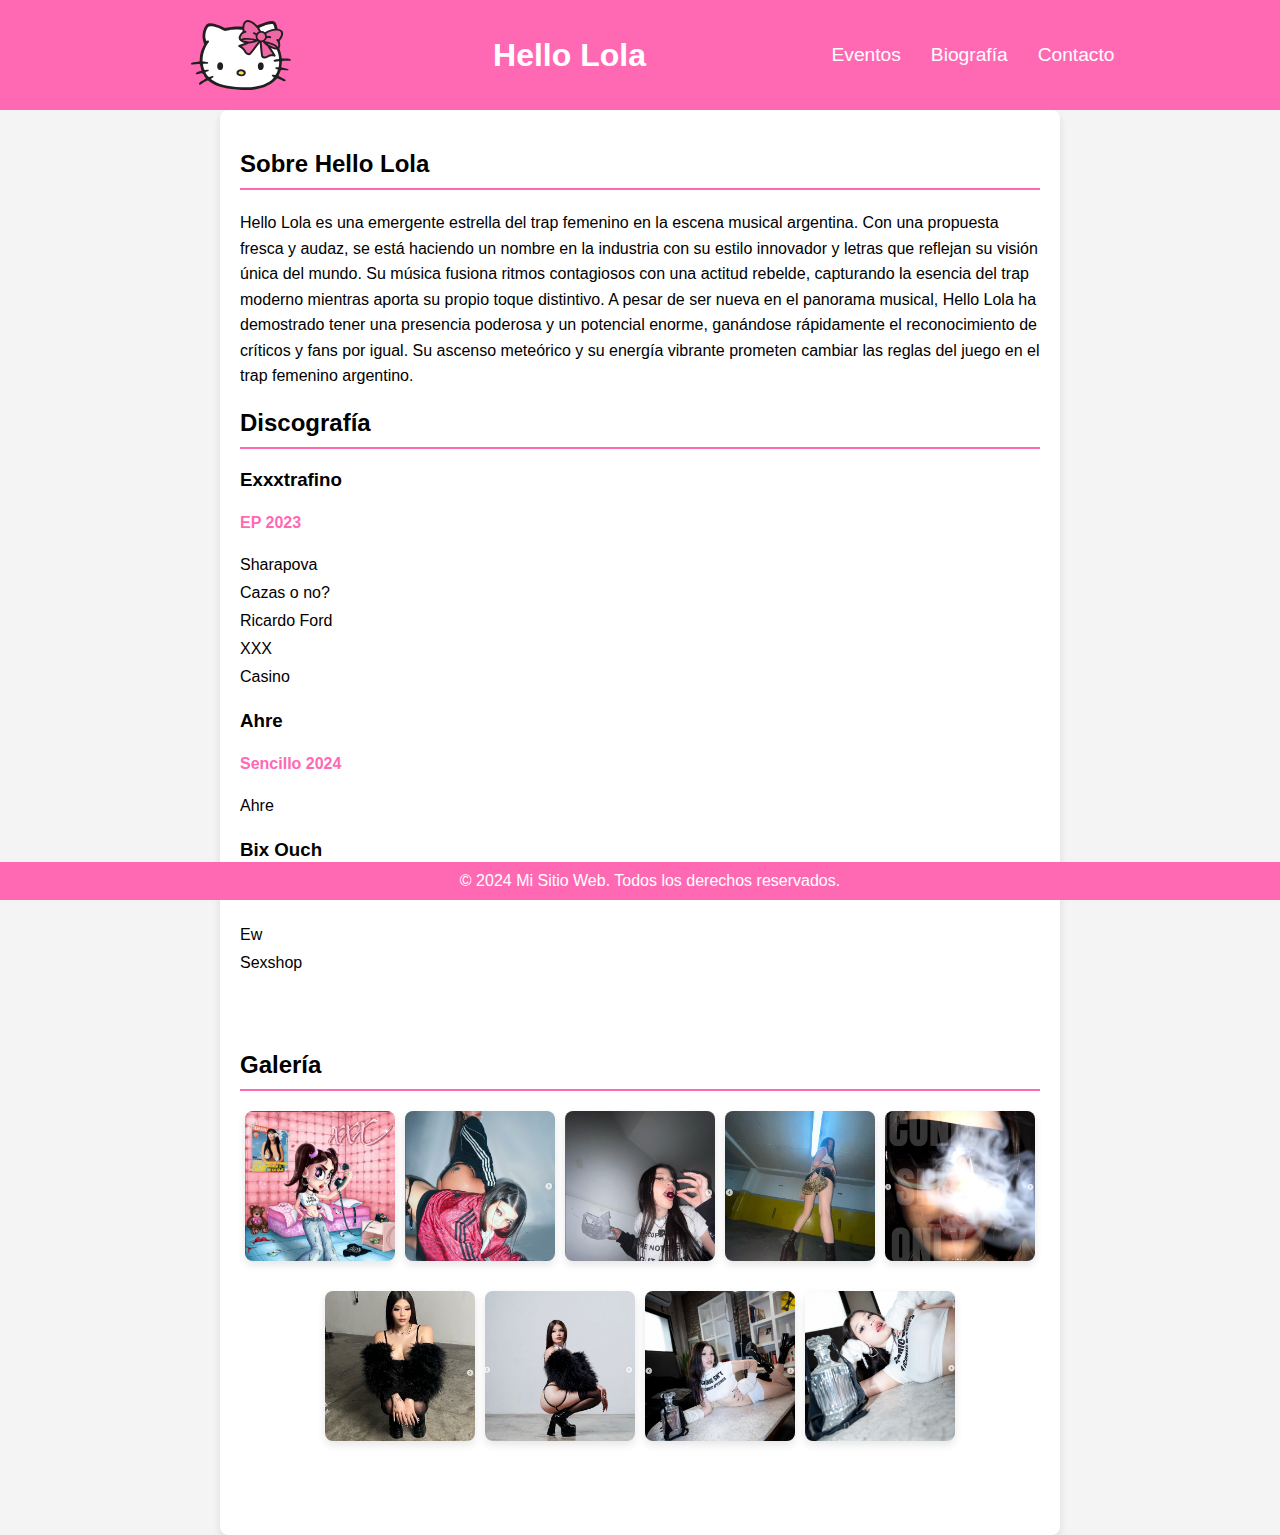
==== EJERCICIO COMPONENTES 1/index.html @ 7adb597a "Agregar contenido" ====
<!DOCTYPE html>
<head>
    <meta charset="UTF-8">
    <meta name="viewport" content="width=device-width, initial-scale=1.0">
    <title>Componente Nativo</title>
    <link rel="stylesheet" href="stylesheet.css">
</head>
<body>

    <header-component></header-component>
    
    <main>
        <section id="bio">
            <h2>Sobre Hello Lola</h2>
            <p>Hello Lola es una emergente estrella del trap femenino en la 
                escena musical argentina. Con una propuesta fresca y audaz, se 
                está haciendo un nombre en la industria con su estilo innovador y 
                letras que reflejan su visión única del mundo. Su música fusiona 
                ritmos contagiosos con una actitud rebelde, capturando la esencia del trap 
                moderno mientras aporta su propio toque distintivo. A pesar de ser nueva en 
                el panorama musical, Hello Lola ha demostrado tener una presencia poderosa y un
                 potencial enorme, ganándose rápidamente el reconocimiento de críticos y fans por 
                 igual. Su ascenso meteórico y su energía vibrante prometen cambiar las reglas del 
                 juego en el trap femenino argentino.

            </p>
            <h2>Discografía</h2>
        </section>
    
            <section class="discografia">
                <h3>Exxxtrafino</h3>
                <p> EP 2023</p>
                <ul>
                    <li>Sharapova</li>
                    <li>Cazas o no?</li>
                    <li>Ricardo Ford</li>
                    <li>XXX</li>
                    <li>Casino</li>
                </ul>

                <h3>Ahre</h3>
                <p> Sencillo 2024</p>
                <ul>
                    <li>Ahre</li>   
                </ul>

                <h3>Bix Ouch</h3>
                <p> EP 2024</p>
                <ul>
                    <li>Ew</li>   
                    <li>Sexshop</li>   
                </ul>


            </section>

            <br> <br> <br>

            <section id="gallery">
                <h2>Galería</h2>
                <div class="gallery">
                    <img src="IMAGENES/FOTO.png" alt="Imagen 1">
                    <img src="IMAGENES/1.png" alt="Imagen 2">
                    <img src="IMAGENES/2.png" alt="Imagen 3">
                    <img src="IMAGENES/3.png" alt="Imagen 4">
                    <img src="IMAGENES/4.png" alt="Imagen 1">
                    <img src="IMAGENES/5.png" alt="Imagen 2">
                    <img src="IMAGENES/6.png" alt="Imagen 3">
                    <img src="IMAGENES/7.png" alt="Imagen 4">
                    <img src="IMAGENES/8.png" alt="Imagen 4">
                </div>
            </section>
            <br> <br> <br>
    </main>

    <footer-component></footer-component>

    <script src="header-component.js"></script>
    <script src="footer-component.js"></script>
</body>
</html>
---- EJERCICIO COMPONENTES 1/stylesheet.css ----
body {
    font-family: sans-serif;
    margin: 0;
    padding: 0;
    background-color: #f4f4f4;
}

header {
    background-color: #FF69B4;
    color: #fff;
    padding: 20px;
    flex-direction: row;
    align-items: center;
    width: 100%;
    position: relative;
    display: flex; 
    justify-content: space-evenly;
}

header .logo {
    width: 100px;
    margin-right: 2.5%;
}

header h1 {
    margin: 0;
    font-size: 2em;
    font-weight: bold;
}

header ul {
    display: flex;
    flex-direction: row;
    align-items: center;
    list-style: none;
    margin: 0;
    padding: 0;
}

header ul li {
    padding: 0 15px;
    font-size: 1.2rem;
}

header ul li a {
    text-decoration: none;
    color: white;
}

footer {
    background-color: #FF69B4;
    color: #fff;
    text-align: center;
    padding: 10px;
    position: fixed;
    width: 100%;
    bottom: 0;
}

footer p {
    margin: 0;
}

main {
    padding: 20px;
    max-width: 800px;
    margin: auto;
    background-color: #fff;
    border-radius: 8px;
    box-shadow: 0 4px 8px rgba(0, 0, 0, 0.1);
}

main h2 {
    font-weight: bold;
    border-bottom: 2px solid #FF69B4;
    padding-bottom: 10px;
    margin-bottom: 20px;
}

main p {
    font-weight: normal;
    line-height: 1.6;
}

main ul {
    padding: 0;
    margin: 0;
}

main ul li {
    padding: 5px 0;
    margin: 0;
    font-weight: normal;
    list-style: none;
}

main img {
    width: 300px;
    border-radius: 10px;
    box-shadow: 0 4px 8px rgba(0, 0, 0, 0.1);
    display: block;
    margin-bottom: 20px;
}
.discografia p {
    font-weight: bold;
    color: #FF69B4;
}

.gallery {
    display: flex;
    flex-wrap: wrap;
    gap: 10px;
    justify-content: center;
}

.gallery img {
    width: 150px;
    height: 150px;
    object-fit: cover;
    border-radius: 8px;
    box-shadow: 0 4px 8px rgba(0, 0, 0, 0.1);
}
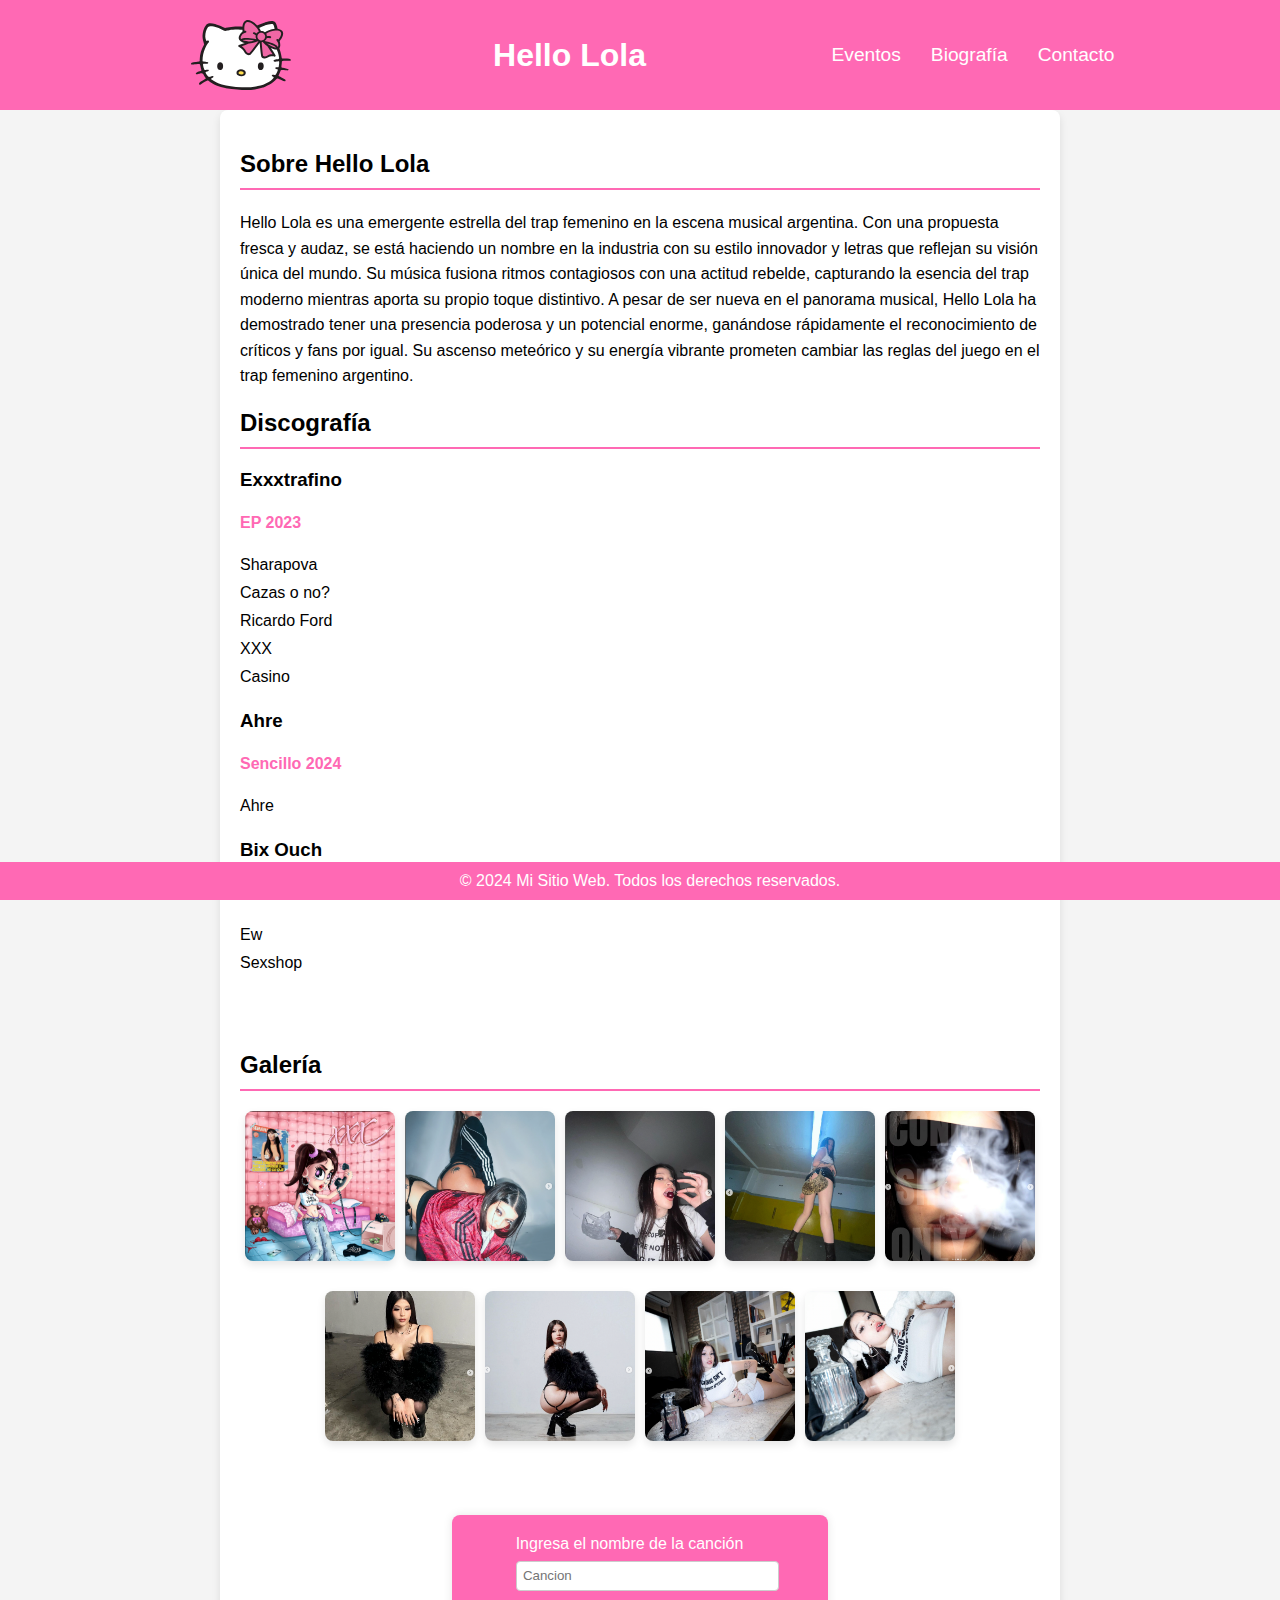
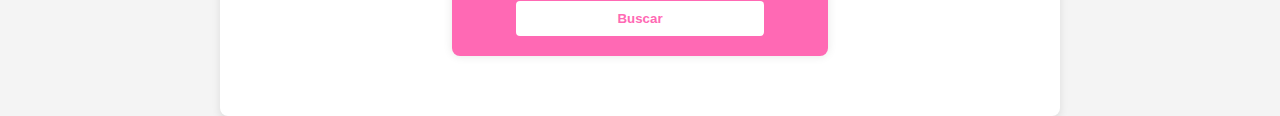
==== commit 92b6f429: "Intento api" ====
--- a/EJERCICIO COMPONENTES 1/index.html
+++ b/EJERCICIO COMPONENTES 1/index.html
@@ -71,11 +71,23 @@
                 </div>
             </section>
             <br> <br> <br>
+    <div class="BuscaLetras">
+            <form action="" onsubmit="return cargaCancion(event);">
+                <label for="cancion">Ingresa el nombre de la canción</label>
+                <input type="text" id="cancion" name="cancion" placeholder="Cancion" required>
+                <button type="submit">Buscar</button>
+            </form>
+
+                <div class="letra" id="letra">
+                </div>
+
+    </div>
     </main>
 
     <footer-component></footer-component>
 
     <script src="header-component.js"></script>
     <script src="footer-component.js"></script>
+    <script src="lyrics.js"></script>
 </body>
 </html>
--- a/EJERCICIO COMPONENTES 1/stylesheet.css
+++ b/EJERCICIO COMPONENTES 1/stylesheet.css
@@ -121,3 +121,55 @@
     border-radius: 8px;
     box-shadow: 0 4px 8px rgba(0, 0, 0, 0.1);
 }
+
+.BuscaLetras {
+    justify-content: center;
+    align-items: center;
+    display: flex;
+}
+form {
+    background-color: #ff69b4;
+    padding-right: 8%;
+    padding-left: 8%;
+    padding-top: 2.5%;
+    padding-bottom: 2.5%;
+    border-radius: 8px;
+    box-shadow: 0 0 10px rgba(0, 0, 0, 0.1);
+    width: fit-content;
+    margin-bottom: 5%;
+}
+
+label {
+    display: block;
+    margin-bottom: 8px;
+    color: white;
+}
+
+input[type="text"],
+input[type="password"] {
+    width: 100%;
+    padding: 2.5%;
+    margin-bottom: 10px;
+    border: 1px solid #ccc;
+    border-radius: 4px;
+}
+
+input[type="checkbox"] {
+    margin-right: 5px;
+}
+
+button {
+    width: 100%;
+    padding: 10px;
+    background-color: white;
+    color: #ff69b4;
+    border: none;
+    border-radius: 4px;
+    cursor: pointer;
+    font-weight: bold;
+}
+
+button:hover {
+    background-color: #43005E;
+    color: white;
+}
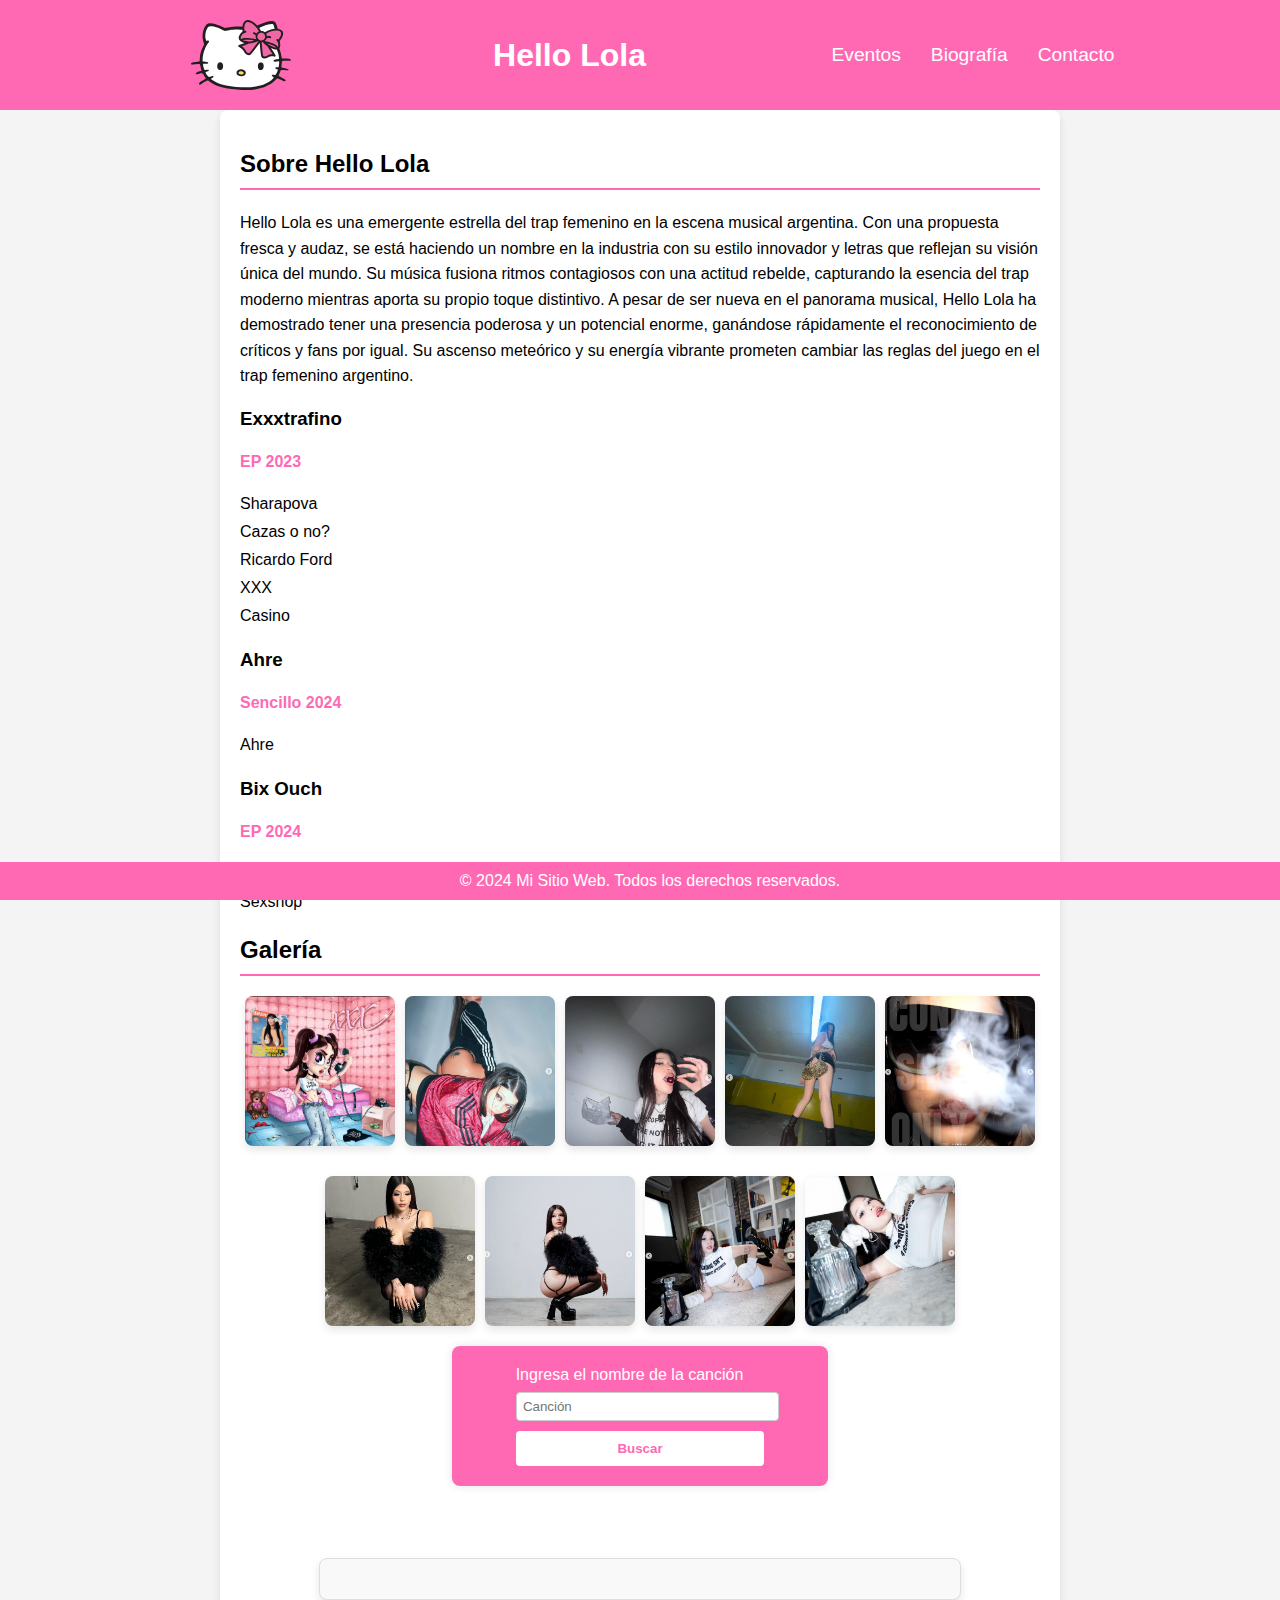
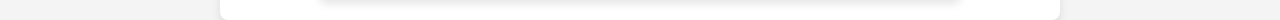
==== commit f95f5479: "Funcional Pero canciones de coldplay" ====
--- a/EJERCICIO COMPONENTES 1/index.html
+++ b/EJERCICIO COMPONENTES 1/index.html
@@ -1,4 +1,5 @@
 <!DOCTYPE html>
+<html lang="es">
 <head>
     <meta charset="UTF-8">
     <meta name="viewport" content="width=device-width, initial-scale=1.0">
@@ -19,75 +20,67 @@
                 ritmos contagiosos con una actitud rebelde, capturando la esencia del trap 
                 moderno mientras aporta su propio toque distintivo. A pesar de ser nueva en 
                 el panorama musical, Hello Lola ha demostrado tener una presencia poderosa y un
-                 potencial enorme, ganándose rápidamente el reconocimiento de críticos y fans por 
-                 igual. Su ascenso meteórico y su energía vibrante prometen cambiar las reglas del 
-                 juego en el trap femenino argentino.
+                potencial enorme, ganándose rápidamente el reconocimiento de críticos y fans por 
+                igual. Su ascenso meteórico y su energía vibrante prometen cambiar las reglas del 
+                juego en el trap femenino argentino.
+            </p>
+        </section>
 
-            </p>
-            <h2>Discografía</h2>
+        <section class="discografia">
+            <h3>Exxxtrafino</h3>
+            <p>EP 2023</p>
+            <ul>
+                <li>Sharapova</li>
+                <li>Cazas o no?</li>
+                <li>Ricardo Ford</li>
+                <li>XXX</li>
+                <li>Casino</li>
+            </ul>
+
+            <h3>Ahre</h3>
+            <p>Sencillo 2024</p>
+            <ul>
+                <li>Ahre</li>   
+            </ul>
+
+            <h3>Bix Ouch</h3>
+            <p>EP 2024</p>
+            <ul>
+                <li>Ew</li>   
+                <li>Sexshop</li>   
+            </ul>
         </section>
-    
-            <section class="discografia">
-                <h3>Exxxtrafino</h3>
-                <p> EP 2023</p>
-                <ul>
-                    <li>Sharapova</li>
-                    <li>Cazas o no?</li>
-                    <li>Ricardo Ford</li>
-                    <li>XXX</li>
-                    <li>Casino</li>
-                </ul>
 
-                <h3>Ahre</h3>
-                <p> Sencillo 2024</p>
-                <ul>
-                    <li>Ahre</li>   
-                </ul>
+        <section id="gallery">
+            <h2>Galería</h2>
+            <div class="gallery">
+                <img src="IMAGENES/FOTO.png" alt="Imagen 1">
+                <img src="IMAGENES/1.png" alt="Imagen 2">
+                <img src="IMAGENES/2.png" alt="Imagen 3">
+                <img src="IMAGENES/3.png" alt="Imagen 4">
+                <img src="IMAGENES/4.png" alt="Imagen 1">
+                <img src="IMAGENES/5.png" alt="Imagen 2">
+                <img src="IMAGENES/6.png" alt="Imagen 3">
+                <img src="IMAGENES/7.png" alt="Imagen 4">
+                <img src="IMAGENES/8.png" alt="Imagen 4">
+            </div>
+        </section>
 
-                <h3>Bix Ouch</h3>
-                <p> EP 2024</p>
-                <ul>
-                    <li>Ew</li>   
-                    <li>Sexshop</li>   
-                </ul>
-
-
-            </section>
-
-            <br> <br> <br>
-
-            <section id="gallery">
-                <h2>Galería</h2>
-                <div class="gallery">
-                    <img src="IMAGENES/FOTO.png" alt="Imagen 1">
-                    <img src="IMAGENES/1.png" alt="Imagen 2">
-                    <img src="IMAGENES/2.png" alt="Imagen 3">
-                    <img src="IMAGENES/3.png" alt="Imagen 4">
-                    <img src="IMAGENES/4.png" alt="Imagen 1">
-                    <img src="IMAGENES/5.png" alt="Imagen 2">
-                    <img src="IMAGENES/6.png" alt="Imagen 3">
-                    <img src="IMAGENES/7.png" alt="Imagen 4">
-                    <img src="IMAGENES/8.png" alt="Imagen 4">
-                </div>
-            </section>
-            <br> <br> <br>
-    <div class="BuscaLetras">
-            <form action="" onsubmit="return cargaCancion(event);">
+        <div class="BuscaLetras">
+            <form action="" id="letrasForm">
                 <label for="cancion">Ingresa el nombre de la canción</label>
-                <input type="text" id="cancion" name="cancion" placeholder="Cancion" required>
+                <input type="text" id="cancion" name="cancion" placeholder="Canción" required>
                 <button type="submit">Buscar</button>
             </form>
-
-                <div class="letra" id="letra">
-                </div>
-
-    </div>
+<br><br>
+            <div class="letra" id="letra"></div>
+        </div>
     </main>
 
     <footer-component></footer-component>
 
     <script src="header-component.js"></script>
     <script src="footer-component.js"></script>
-    <script src="lyrics.js"></script>
+    <script src="lyrics.js"></script> 
 </body>
 </html>
--- a/EJERCICIO COMPONENTES 1/stylesheet.css
+++ b/EJERCICIO COMPONENTES 1/stylesheet.css
@@ -102,6 +102,7 @@
     display: block;
     margin-bottom: 20px;
 }
+
 .discografia p {
     font-weight: bold;
     color: #FF69B4;
@@ -126,7 +127,9 @@
     justify-content: center;
     align-items: center;
     display: flex;
+    flex-direction: column; 
 }
+
 form {
     background-color: #ff69b4;
     padding-right: 8%;
@@ -136,7 +139,7 @@
     border-radius: 8px;
     box-shadow: 0 0 10px rgba(0, 0, 0, 0.1);
     width: fit-content;
-    margin-bottom: 5%;
+    margin-bottom: 2%; 
 }
 
 label {
@@ -173,3 +176,17 @@
     background-color: #43005E;
     color: white;
 }
+
+#letra {
+    margin-top: 20px; 
+    padding: 20px;
+    background-color: #f9f9f9;
+    border: 1px solid #ddd;
+    border-radius: 8px;
+    box-shadow: 0 4px 8px rgba(0, 0, 0, 0.1);
+    width: 100%; 
+    max-width: 600px;
+    text-align: left;
+    font-size: 1.1em;
+    white-space: pre-wrap; 
+}
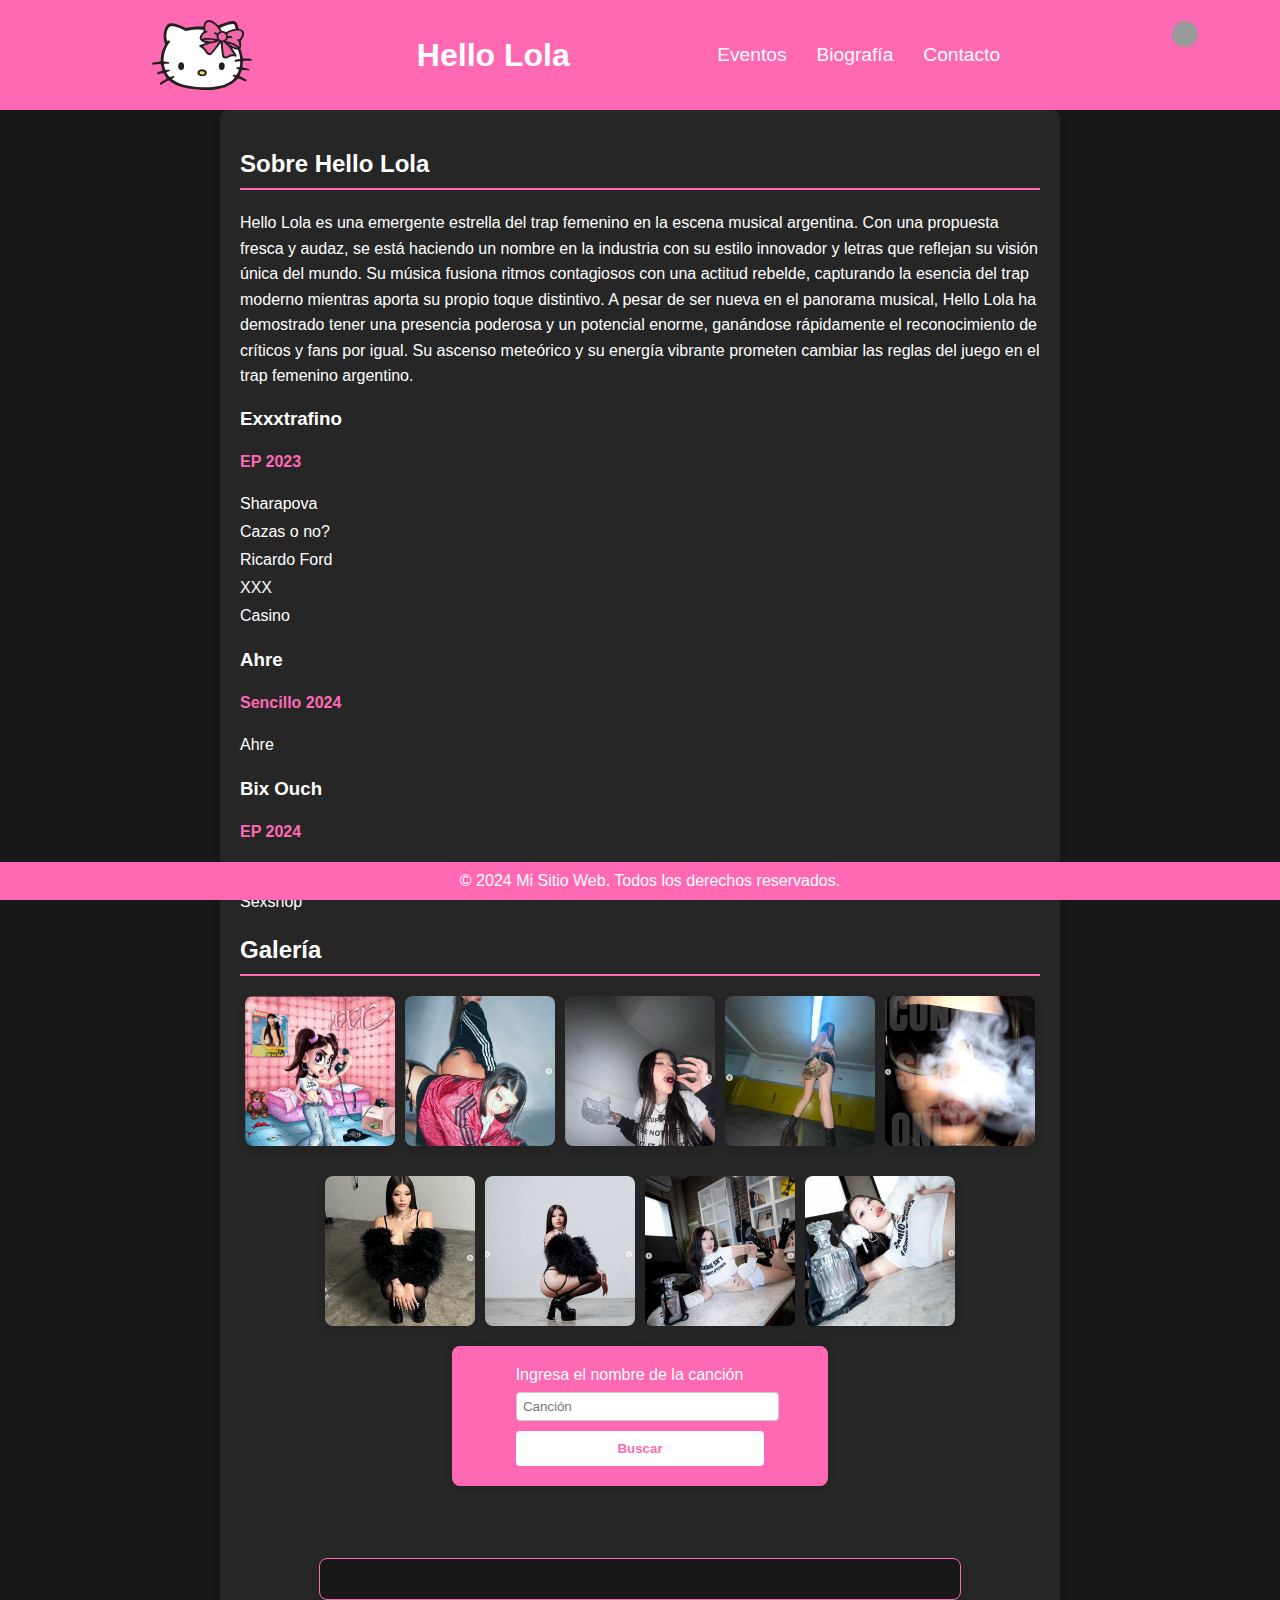
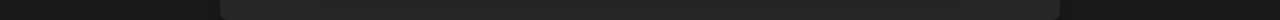
==== commit c1c72d44: "Modo claro - oscuro" ====
--- a/EJERCICIO COMPONENTES 1/index.html
+++ b/EJERCICIO COMPONENTES 1/index.html
@@ -9,7 +9,6 @@
 <body>
 
     <header-component></header-component>
-    
     <main>
         <section id="bio">
             <h2>Sobre Hello Lola</h2>
@@ -82,5 +81,6 @@
     <script src="header-component.js"></script>
     <script src="footer-component.js"></script>
     <script src="lyrics.js"></script> 
+    <script src="claro-oscuro.js"></script>
 </body>
 </html>
--- a/EJERCICIO COMPONENTES 1/stylesheet.css
+++ b/EJERCICIO COMPONENTES 1/stylesheet.css
@@ -1,9 +1,42 @@
+
+:root {
+    color: #ffffff;
+   background-color: #181818;
+}
+:root main{
+    padding: 20px;
+    max-width: 800px;
+    margin: auto;
+    background-color: #262626;
+    border-radius: 8px;
+    box-shadow: 0 4px 8px rgba(0, 0, 0, 0.1);
+}
+
+:root #letra {
+    margin-top: 20px; 
+    padding: 20px;
+    background-color:  #181818;
+    border: 1px solid  #FF69B4;
+    border-radius: 8px;
+    box-shadow: 0 4px 8px rgba(0, 0, 0, 0.1);
+    width: 100%; 
+    max-width: 600px;
+    text-align: left;
+    font-size: 1.1em;
+    white-space: pre-wrap; 
+
+}
+
+
+[tema="light"]{
+    color: #000;
+    background-color: #f4f4f4;
+}
 
 body {
     font-family: sans-serif;
     margin: 0;
     padding: 0;
-    background-color: #f4f4f4;
 }
 
 header {
@@ -62,7 +95,7 @@
     margin: 0;
 }
 
-main {
+[tema="light"] main {
     padding: 20px;
     max-width: 800px;
     margin: auto;
@@ -177,7 +210,7 @@
     color: white;
 }
 
-#letra {
+[tema="light"] #letra {
     margin-top: 20px; 
     padding: 20px;
     background-color: #f9f9f9;
@@ -190,3 +223,44 @@
     font-size: 1.1em;
     white-space: pre-wrap; 
 }
+
+/*Botón de cambio de tema*/
+
+#switch {
+    margin-left: 20px; 
+}
+
+input[type="checkbox"] {
+    display: none; 
+}
+
+.slider {
+    position: relative;
+    cursor: pointer;
+    width: 60px;
+    height: 34px;
+    background-color: #ccc; 
+    border-radius: 34px;
+    transition: background-color 0.4s;
+}
+
+.slider:before {
+    position: absolute;
+    content: "";
+    height: 26px;
+    width: 26px;
+    left: 4px;
+    bottom: 4px;
+    background-color: #999; 
+    border-radius: 50%;
+    transition: transform 0.4s;
+}
+
+input:checked + .slider {
+    background-color: #777; 
+}
+
+input:checked + .slider:before {
+    transform: translateX(26px); 
+    background-color: #ccc; 
+}
